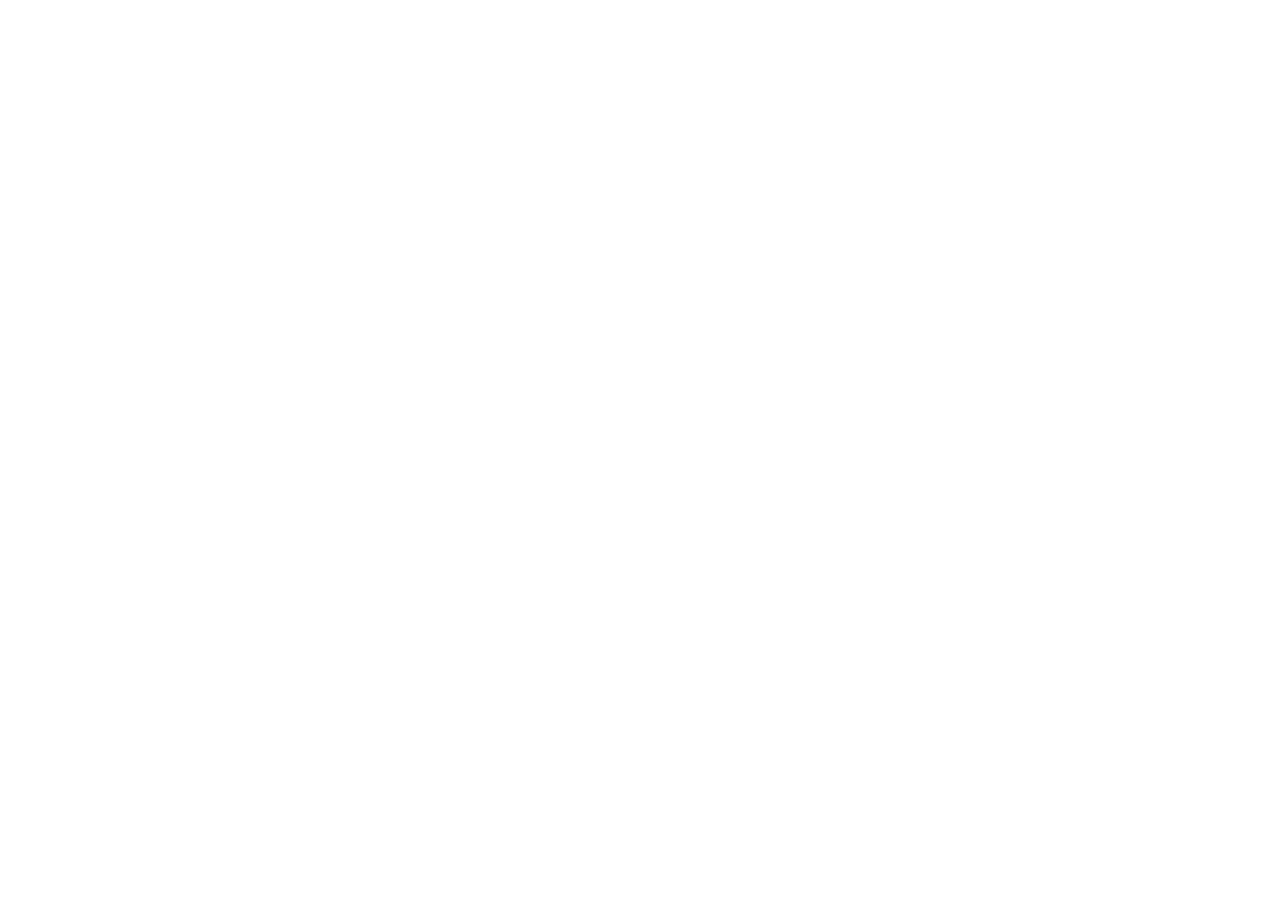
==== date.html @ 57c1f76d "date converter" ====
<!DOCTYPE html>
<html lang="en">
<head>
    <meta charset="UTF-8">
    <meta name="viewport" content="width=device-width, initial-scale=1.0">
    <title>date</title>
</head>
<body>
    
</body>
</html>
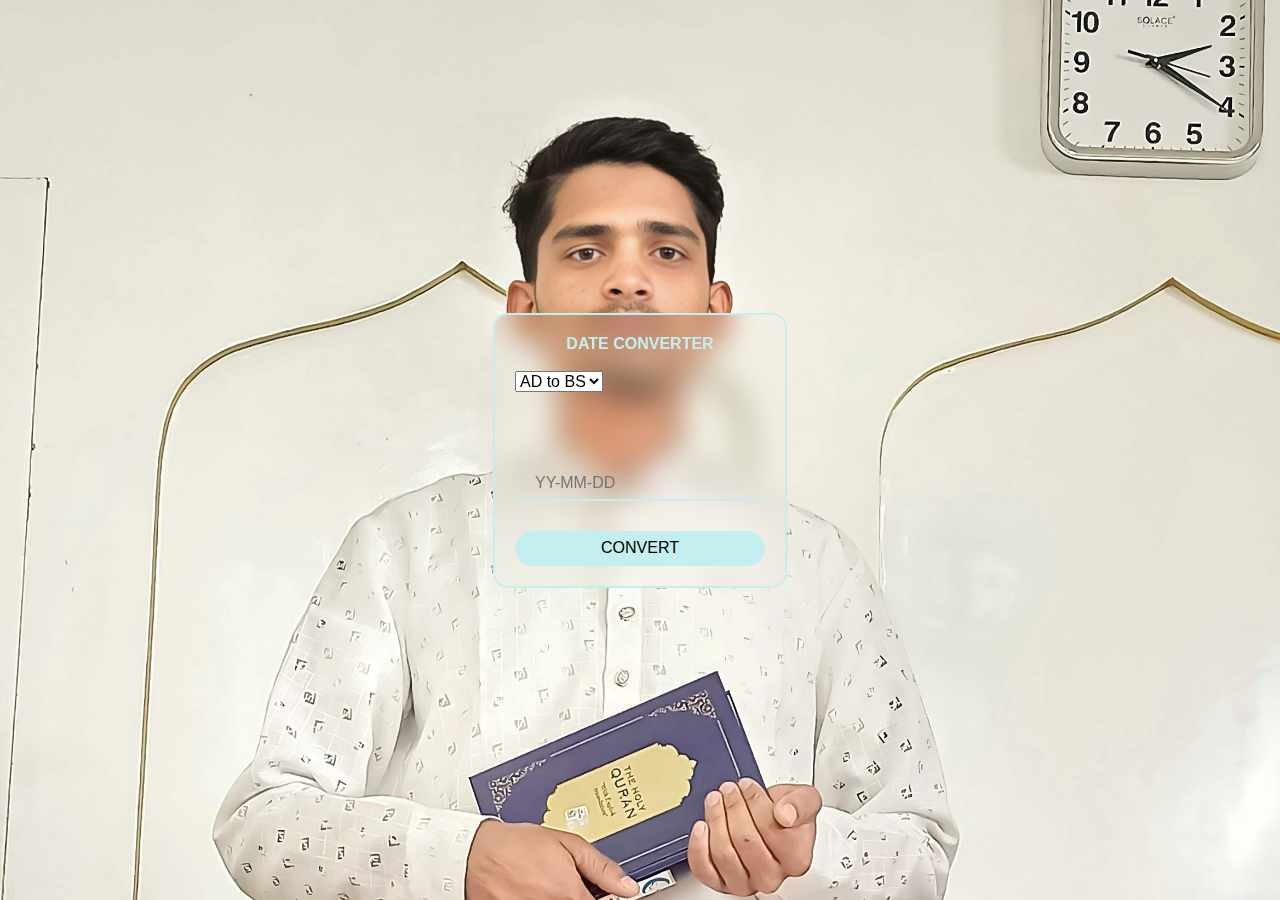
==== commit 30d16dc7: "date converter" ====
--- a/date.html
+++ b/date.html
@@ -1,11 +1,45 @@
 <!DOCTYPE html>
 <html lang="en">
+
 <head>
-    <meta charset="UTF-8">
-    <meta name="viewport" content="width=device-width, initial-scale=1.0">
-    <title>date</title>
+  <meta charset="UTF-8" />
+  <meta name="viewport" content="width=device-width, initial-scale=1.0" />
+  <title>date</title>
+  <link rel="stylesheet" type="text/css" href="date.css" />
+
+  <style>
+    h1 {
+      color: rgb(197, 239, 238);
+      text-align: center;
+    }
+  </style>
 </head>
+
 <body>
-    
+  <div class="background">
+    <div class="box">
+      <form>
+        <h1>DATE CONVERTER</h1> <br />
+        <select id="conversionSelector">
+          <option value="ADtoBS">AD to BS</option>
+          <option value="BStoAD">BS to AD</option>
+        </select>
+
+        <div id="result"></div>
+
+        <div class="input">
+          <label for="input"></label>
+          <input type="text" id="inputDate" name="date" placeholder="YY-MM-DD" required />
+        </div>
+        <button class="button" type="button" id="convertButton" onclick="convertDate()">
+          CONVERT
+        </button>
+        <div id="resultAD"></div>
+        <div id="resultBS"></div>
+      </form>
+    </div>
+  </div>
+  <script src="date.js"></script>
 </body>
-</html>+
+</html>
--- a/date.css
+++ b/date.css
@@ -0,0 +1,80 @@
+* {
+    margin: 0;
+    padding: 0;
+    box-sizing: border-box;
+    font-size: 1em;
+    font-family: "Segoe UI", Tahoma, Geneva, Verdana, sans-serif;
+  }
+  .background {
+    display: flex;
+    justify-content: center;
+    align-items: center;
+    height: 100vh;
+    width: 100%;
+    background-position: center;
+    background-size: cover;
+    background: url("photo.jpg"); 
+    background-position: center;
+    background-size: cover;
+  }
+  .box {
+    position: relative;
+   
+    padding: 20px;
+    background: transparent;
+    border-radius: 15px;
+    border: 2px solid rgb(197, 239, 238) ;
+    display: flex;
+    justify-content: center;
+    align-items: center;
+    backdrop-filter: blur(15px);
+  }
+  .input {
+    position: relative;
+    width: 250px;
+    margin: 30px 0;
+    border-bottom: 2px solid rgb(197, 239, 238);
+  }
+  .input input {
+    width: 100%;
+    height: 42px;
+    background-color: transparent;
+    border: rgb(197, 239, 238);
+    outline: rgb(197, 239, 238);
+    padding: 10px 35px 0px 20px;
+  }
+  .button {
+    width: 100%;
+    height: 35px;
+    background-color: rgb(197, 239, 238);
+    border: none;
+    border-radius: 42px;
+    font-size: 1em;
+  }
+  button:hover {
+    background: transparent;
+    color: black;
+    border: 2px solid rgb(197, 239, 238);
+  }
+
+  #result {
+    
+    width: 100%;
+    height: 35px;
+    background-color: transparent;
+    padding: 12px;
+    border-radius: 42px;
+    font-size: 1em;
+    text-align: center;
+    
+  }
+  .change{
+    background-color:rgb(197, 239, 238);    
+    border-radius: 42px;
+    font-size: 1em;
+    text-align: center;
+    width:50%;
+    border-radius: 42px;
+    font-size: 1em;
+    
+  }